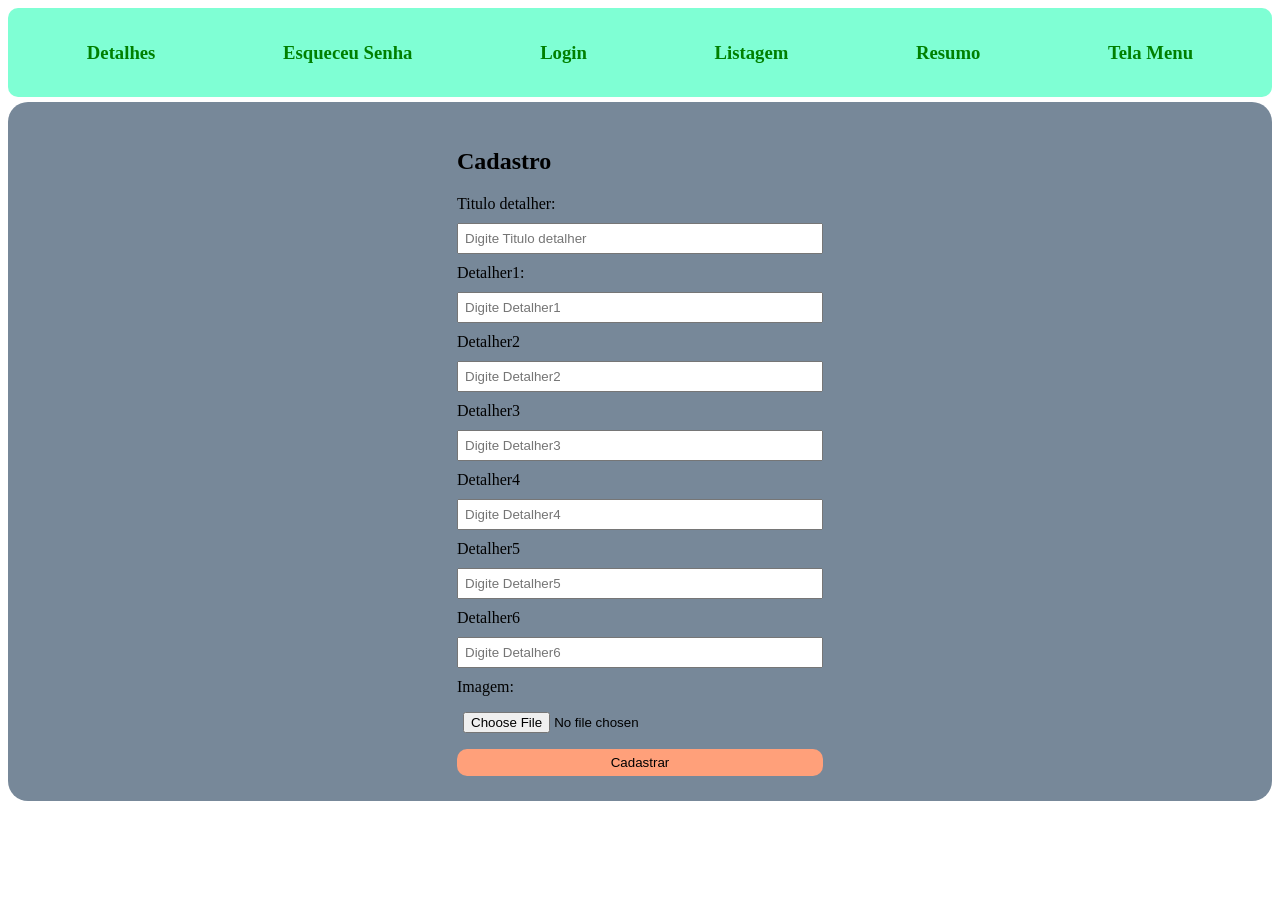
==== Cadastro/cadastro.html @ 88623df7 "Add files via upload" ====
<!DOCTYPE html>
<html lang="pt-br">

<head>
    <meta charset="UTF-8">
    <meta name="viewport" content="width=device-width, initial-scale=1.0">
    <title>Document</title>

    <link rel="stylesheet" href="cadastro.css">
    <link rel="stylesheet" href="Global.css">
</head>

<body>

    <nav>
        <a href="../Detalhes/detalhe.html"><h3>Detalhes</h3></a>
        <a href="../EsqueceuSenha/esqueceuSenha.html"><h3>Esqueceu Senha</h3></a>
        <a href="../Login/login.html"><h3>Login</h3></a>
        <a href="../Listagem/listagem.html"><h3>Listagem</h3></a>
        <a href="../Resumo/resumo.html"><h3>Resumo</h3></a>
        <a href="../index.html"><h3>Tela Menu</h3></a>

    </nav> <!-- fechamento do menu -->

    <!-- <h1>Cadastro</h1> título da página -->

    <div class="container"> <!-- container geral (ATENÇÃO: estava escrito errado "contanier") -->

        <div class="card"> <!-- container visual do formulário -->

            <h2>Cadastro</h2> <!-- título interno do card -->

            <form> <!-- início do formulário -->

                  <label>Titulo detalher:</label> <!-- NOME  texto descritivo -->
                <input type="text" placeholder="Digite Titulo detalher"required> <!-- campo de texto -->

                <label>Detalher1:</label> <!-- NOME  texto descritivo -->
                <input type="text" placeholder="Digite Detalher1"required> <!-- campo de texto -->

                <label>Detalher2</label> <!-- ENDEREÇO -->
                <input type="text" placeholder="Digite Detalher2"required>

                <label>Detalher3</label> <!-- NÚMERO -->
                <input type="text" placeholder="Digite Detalher3"required>

                <label>Detalher4</label><!-- BAIRRO -->
                <input type="text" placeholder="Digite Detalher4"required>

                <label>Detalher5</label> <!-- CEP -->
                <input type="text" placeholder="Digite Detalher5"required>

                <label>Detalher6</label><!-- CIDADE -->
                <input type="text" placeholder="Digite Detalher6"required>

                <label>Imagem:</label>
                <input type="file" accept="image/*">

                <button type="submit">Cadastrar</button> <!-- BOTÃO  envia o formulário -->

            </form> <!-- fim do formulário -->

        </div>

    </div>


</body>

</html>
---- Cadastro/cadastro.css ----
nav {
    background-color: aquamarine; /* define a cor de fundo do menu */
    
    display: flex;                /* ativa o layout flexível (Flexbox) */
    
    justify-content: space-around; /* distribui os links com espaço ao redor */
    
    align-items: center;         /* alinha os itens verticalmente no centro */
    
    padding: 15px;               /* espaço interno (topo, baixo, esquerda, direita) */
    
    border-radius: 10px;         /* arredonda os cantos do nav */
    
    text-decoration: none;       /* NÃO funciona aqui para links (ver observação abaixo) */
}

/* CORRETO → aplicar nos links */
nav a {
    text-decoration: none;       /* remove o underline dos links */
    color: green;                /* define a cor do texto */
}

.container {
    background-color: lightslategrey;
    display: flex;           /* ativa o flex */
    flex-direction: column;  /* coloca um abaixo do outro */

    justify-content: center; /* centraliza vertical */
    align-items: center;     /* centraliza horizontal */

    gap: 20px;               /* espaço entre os elementos */
     margin-top: 5px;        /*espaço acima */

    border: none;
    border-radius: 20px;
    padding: 2% 
}

form {
    display: flex;              /* ativa flex */
    flex-direction: column;     /* coloca um abaixo do outro */
    align-items: start;        /* Posiciona itens a partir do início */
    gap: 10px;                  /* espaço entre campos */
}

.card img {
    width: 150px;        /* tamanho da imagem */
    display: block;      /* permite centralizar */
    margin: 0 auto 20px; /* centraliza + espaço abaixo */
    float: right;
}

.campo {
    display: flex;          /* coloca lado a lado */
    align-items: center;    /* alinha verticalmente */
    justify-content: center;/* mantém centralizado na tela */
    gap: 10px;              /* espaço entre label e input */
}

label {
    width: 100px;           /* largura fixa (alinha todos) */
     text-align: start;       /* texto encostado no input */
}

input {
    width: 350px;           /* tamanho dos inputs */
    padding: 6px;
}

button {
     width: 100%;           /* 100% do container, tamanho dos botões */
    padding: 6px;
    background-color: lightsalmon;
    border: none;
    border-radius: 10px;
}
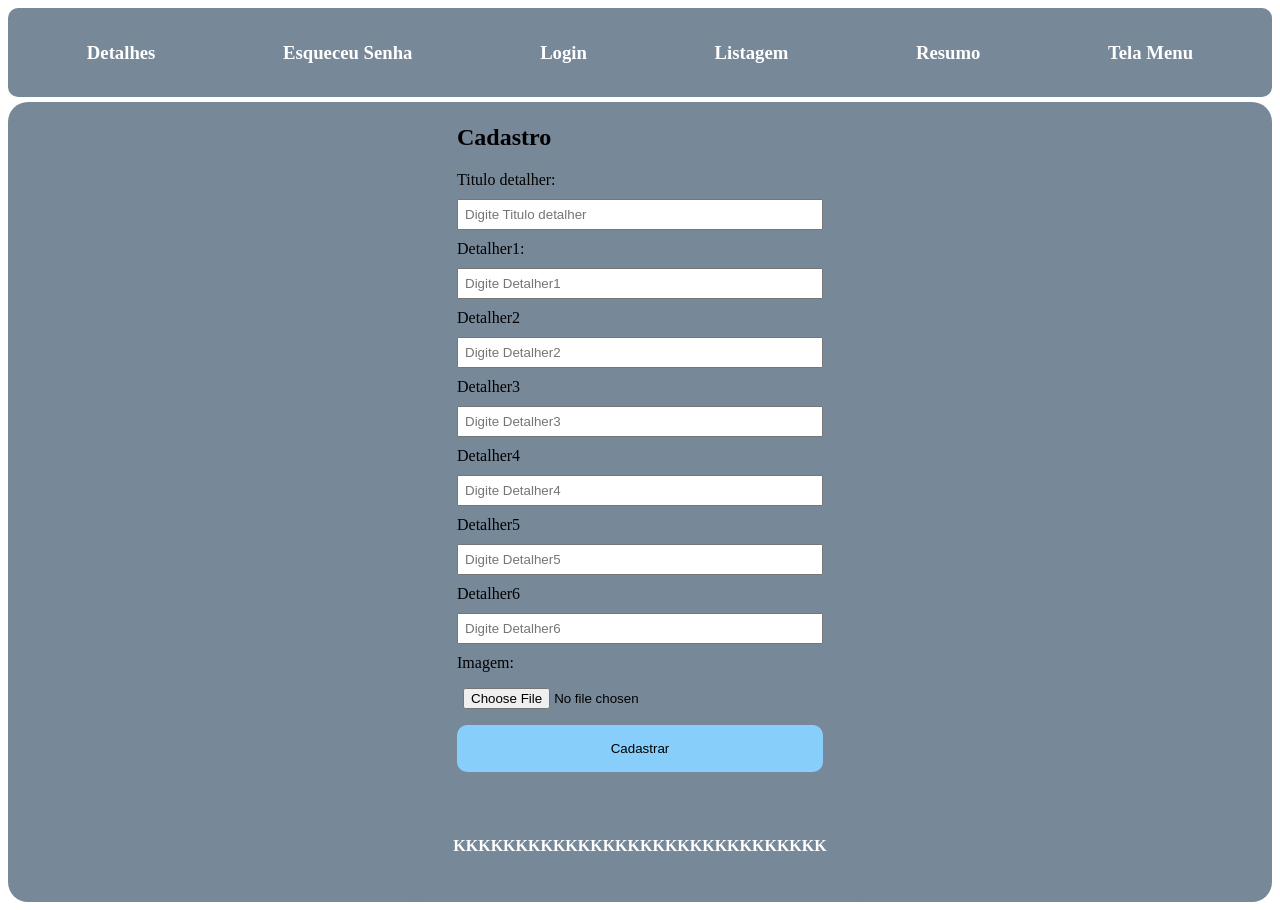
==== commit 99b49c48: "Add files via upload" ====
--- a/Cadastro/cadastro.html
+++ b/Cadastro/cadastro.html
@@ -62,7 +62,15 @@
 
         </div>
 
+            <footer>
+
+    <h4>KKKKKKKKKKKKKKKKKKKKKKKKKKKKKK</h4> <!-- título interno do card -->
+
+</footer>
+
     </div>
+
+
 
 
 </body>
--- a/Cadastro/cadastro.css
+++ b/Cadastro/cadastro.css
@@ -1,6 +1,6 @@
 
 nav {
-    background-color: aquamarine; /* define a cor de fundo do menu */
+    background-color: lightslategray; /* define a cor de fundo do menu */
     
     display: flex;                /* ativa o layout flexível (Flexbox) */
     
@@ -18,7 +18,7 @@
 /* CORRETO → aplicar nos links */
 nav a {
     text-decoration: none;       /* remove o underline dos links */
-    color: green;                /* define a cor do texto */
+    color: white;                /* define a cor do texto */
 }
 
 .container {
@@ -34,7 +34,8 @@
 
     border: none;
     border-radius: 20px;
-    padding: 2% 
+    padding: 2px
+    
 }
 
 form {
@@ -70,8 +71,98 @@
 
 button {
      width: 100%;           /* 100% do container, tamanho dos botões */
-    padding: 6px;
-    background-color: lightsalmon;
+    padding: 16px;
+   background-color: lightskyblue;
     border: none;
     border-radius: 10px;
+}
+
+/* Rodapé Fixo no Final */
+footer {
+    background-color: lightslategray;
+    color: white;
+    text-align: center;
+    padding: 45px; /* Padding fixo evita distorções em telas menores */
+    border-radius: 15px;
+    margin-top: auto;
+}
+
+footer h4 {
+    margin: 0;
+}
+
+
+
+/* ================== Responsividade ============================== */
+
+#celular {
+    display: block;/*Mostra conteúdo para celular.  */
+
+}
+
+#Tablet {
+    display: none;/*Esconde conteúdo para tablet.  */
+
+}
+
+#PC {
+
+    display: none;/* Esconde conteúdo para PC. */
+}
+
+@media (min-width:360px) {
+
+    body {
+     /* Muda fundo para lightslategray.*/
+        background-color: lightslategray;
+
+    }
+/* Esconde Tablet e PC*/
+    #Tablet,
+    #PC {
+ /* mostra só celular.   */
+        display: none;
+    }
+
+}
+
+@media (min-width:768px) {
+   
+    body {
+         /*Fundo vira lightyellow.*/
+        background-color: lightyellow;
+    }
+  /* Esconde celular e PC*/
+    #celular,
+    #PC {
+
+        display: none;
+
+    }
+  /* mostra Tablet.*/
+    #Tablet {
+
+        display: block;
+    }
+}
+
+@media (min-width:1024px) {
+/*Fundo vira thistle (roxo claro).*/
+    body {
+
+        background-color: white;
+    }
+   /* Esconde celular e Tablet*/
+    #celular,
+    #Tablet {
+
+        display: none;
+
+    }
+   /*  mostra PC. */ 
+       #PC {
+
+        display: block;
+    }
+
 }
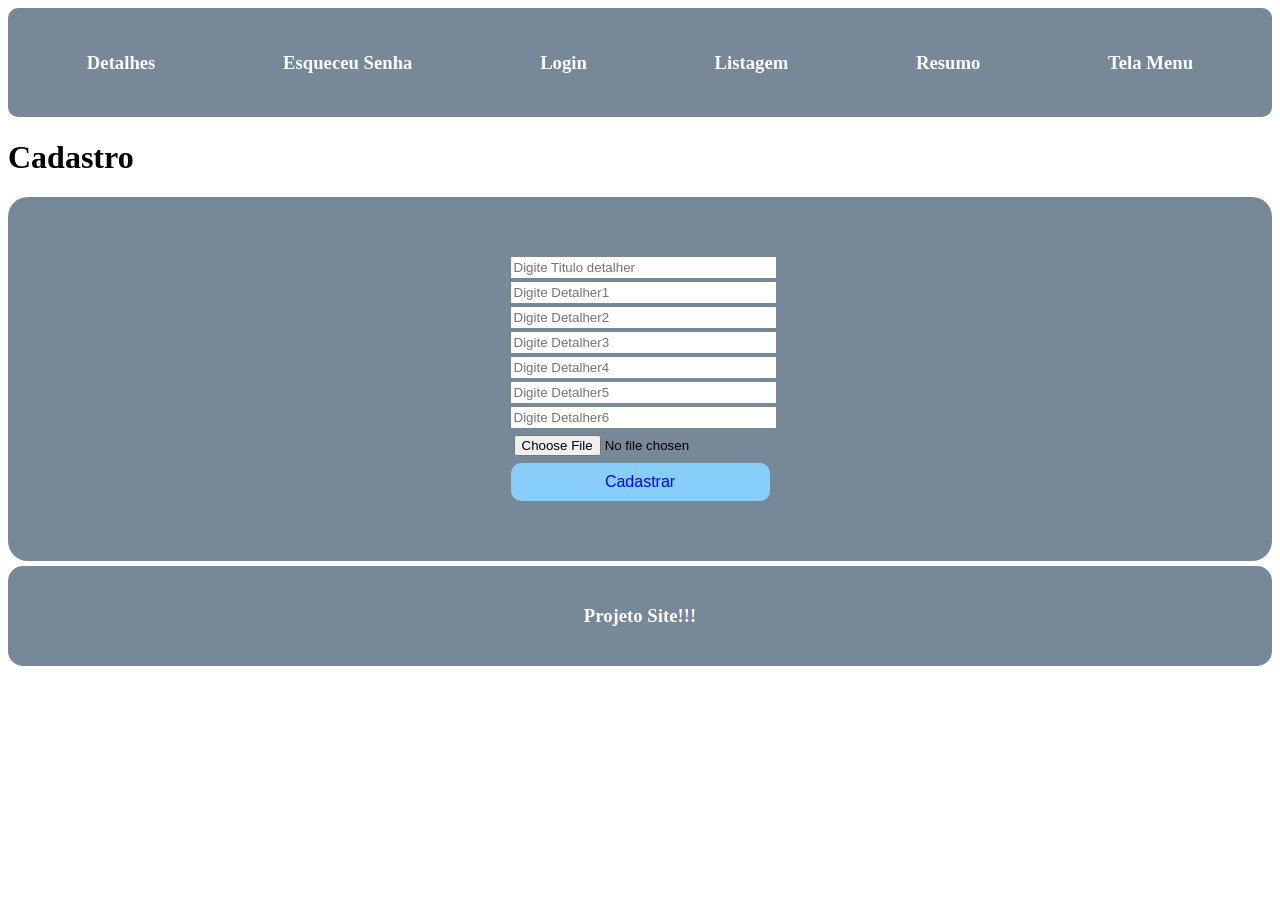
==== commit 69c861e0: "Add files via upload" ====
--- a/Cadastro/cadastro.html
+++ b/Cadastro/cadastro.html
@@ -13,47 +13,57 @@
 <body>
 
     <nav>
-        <a href="../Detalhes/detalhe.html"><h3>Detalhes</h3></a>
-        <a href="../EsqueceuSenha/esqueceuSenha.html"><h3>Esqueceu Senha</h3></a>
-        <a href="../Login/login.html"><h3>Login</h3></a>
-        <a href="../Listagem/listagem.html"><h3>Listagem</h3></a>
-        <a href="../Resumo/resumo.html"><h3>Resumo</h3></a>
-        <a href="../index.html"><h3>Tela Menu</h3></a>
+        <a href="../Detalhes/detalhe.html">
+            <h3>Detalhes</h3>
+        </a>
+        <a href="../EsqueceuSenha/esqueceuSenha.html">
+            <h3>Esqueceu Senha</h3>
+        </a>
+        <a href="../Login/login.html">
+            <h3>Login</h3>
+        </a>
+        <a href="../Listagem/listagem.html">
+            <h3>Listagem</h3>
+        </a>
+        <a href="../Resumo/resumo.html">
+            <h3>Resumo</h3>
+        </a>
+        <a href="../index.html">
+            <h3>Tela Menu</h3>
+        </a>
 
     </nav> <!-- fechamento do menu -->
 
-    <!-- <h1>Cadastro</h1> título da página -->
+    <h1>Cadastro</h1> <!-- título da página -->
 
-    <div class="container"> <!-- container geral (ATENÇÃO: estava escrito errado "contanier") -->
+    <div class="Container"> <!-- container geral (ATENÇÃO: estava escrito errado "contanier") -->
 
         <div class="card"> <!-- container visual do formulário -->
 
-            <h2>Cadastro</h2> <!-- título interno do card -->
-
             <form> <!-- início do formulário -->
 
-                  <label>Titulo detalher:</label> <!-- NOME  texto descritivo -->
-                <input type="text" placeholder="Digite Titulo detalher"required> <!-- campo de texto -->
+                <!-- <label>Titulo detalher:</label> NOME  texto descritivo -->
+                <input type="text" placeholder="Digite Titulo detalher" required> <!-- campo de texto -->
 
-                <label>Detalher1:</label> <!-- NOME  texto descritivo -->
-                <input type="text" placeholder="Digite Detalher1"required> <!-- campo de texto -->
+                <!-- <label>Detalher1</label> NOME  texto descritivo -->
+                <input type="text" placeholder="Digite Detalher1" required> <!-- campo de texto -->
 
-                <label>Detalher2</label> <!-- ENDEREÇO -->
-                <input type="text" placeholder="Digite Detalher2"required>
+                <!-- <label>Detalher2</label> ENDEREÇO -->
+                <input type="text" placeholder="Digite Detalher2" required>
+                
+                <!-- <label>Detalher3</label> NÚMERO -->
+                <input type="text" placeholder="Digite Detalher3" required>
 
-                <label>Detalher3</label> <!-- NÚMERO -->
-                <input type="text" placeholder="Digite Detalher3"required>
+                <!-- <label>Detalher4</label> BAIRRO -->
+                <input type="text" placeholder="Digite Detalher4" required>
 
-                <label>Detalher4</label><!-- BAIRRO -->
-                <input type="text" placeholder="Digite Detalher4"required>
+                <!-- <label>Detalher5</label> CEP -->
+                <input type="text" placeholder="Digite Detalher5" required>
 
-                <label>Detalher5</label> <!-- CEP -->
-                <input type="text" placeholder="Digite Detalher5"required>
+                <!-- <label>Detalher6</label>    CIDADE -->
+                <input type="text" placeholder="Digite Detalher6" required>
 
-                <label>Detalher6</label><!-- CIDADE -->
-                <input type="text" placeholder="Digite Detalher6"required>
-
-                <label>Imagem:</label>
+                <!-- <label>Imagem:</label> -->
                 <input type="file" accept="image/*">
 
                 <button type="submit">Cadastrar</button> <!-- BOTÃO  envia o formulário -->
@@ -62,11 +72,11 @@
 
         </div>
 
-            <footer>
+        <footer>
 
-    <h4>KKKKKKKKKKKKKKKKKKKKKKKKKKKKKK</h4> <!-- título interno do card -->
+            <h3>Projeto Site!!!</h3> <!-- título interno do card -->
 
-</footer>
+        </footer>
 
     </div>
 
--- a/Cadastro/cadastro.css
+++ b/Cadastro/cadastro.css
@@ -1,48 +1,43 @@
 
 nav {
-    background-color: lightslategray; /* define a cor de fundo do menu */
-    
-    display: flex;                /* ativa o layout flexível (Flexbox) */
-    
-    justify-content: space-around; /* distribui os links com espaço ao redor */
-    
-    align-items: center;         /* alinha os itens verticalmente no centro */
-    
-    padding: 15px;               /* espaço interno (topo, baixo, esquerda, direita) */
-    
-    border-radius: 10px;         /* arredonda os cantos do nav */
-    
-    text-decoration: none;       /* NÃO funciona aqui para links (ver observação abaixo) */
+    background-color: lightslategray; /* define a cor de fundo do menu */    
+    display: flex;                      /* ativa o layout flexível (Flexbox) */
+    justify-content: space-around;      /* distribui os links com espaço ao redor */   
+    align-items: center;                /* alinha os itens verticalmente no centro */
+    padding: 15px;                      /* espaço interno (topo, baixo, esquerda, direita) */
+    border-radius: 10px;                /* arredonda os cantos do nav */
+   
+}
+  
+
+nav a {
+    text-decoration: none; /* remove o underline dos links */
+    color: white;        /* define a cor do texto */
+    padding: 10px 15px;     /* espaço interno para aumentar a área clicável */
+    text-size-adjust: auto; /* ajusta o tamanho do texto para melhor legibilidade em telas menores */
+  
 }
 
-/* CORRETO → aplicar nos links */
-nav a {
-    text-decoration: none;       /* remove o underline dos links */
-    color: white;                /* define a cor do texto */
-}
-
-.container {
-    background-color: lightslategrey;
+.card{
+    background-color: lightslategray;
     display: flex;           /* ativa o flex */
-    flex-direction: column;  /* coloca um abaixo do outro */
-
+    /* flex-direction: column;  coloca um abaixo do outro */
     justify-content: center; /* centraliza vertical */
-    align-items: center;     /* centraliza horizontal */
-
+    align-items: initial;    /* centraliza horizontal */
     gap: 20px;               /* espaço entre os elementos */
-     margin-top: 5px;        /*espaço acima */
-
-    border: none;
-    border-radius: 20px;
-    padding: 2px
-    
-}
+    margin-top: 5px;         /*espaço acima */
+    margin-bottom: 5px;      /* espaço abaixo */
+    border: none;            /* remove borda padrão */
+    border-radius: 20px;     /* arredonda os cantos do card */
+    padding: 60px;           /* espaço interno para melhor usabilidade */
+    text-align: right;       /* alinha o texto à direita */
+           }
 
 form {
-    display: flex;              /* ativa flex */
-    flex-direction: column;     /* coloca um abaixo do outro */
-    align-items: start;        /* Posiciona itens a partir do início */
-    gap: 10px;                  /* espaço entre campos */
+    display: flex;          /* ativa flex */
+    flex-direction: column; /* coloca um abaixo do outro */
+    align-items: start;     /* Posiciona itens a partir do início */
+    gap: 4px;               /* espaço entre campos */
 }
 
 .card img {
@@ -56,24 +51,33 @@
     display: flex;          /* coloca lado a lado */
     align-items: center;    /* alinha verticalmente */
     justify-content: center;/* mantém centralizado na tela */
-    gap: 10px;              /* espaço entre label e input */
+    gap: 3px;              /* espaço entre label e input */
+    width: 100%;          /* ocupa toda a largura disponível */
+   
 }
 
 label {
     width: 100px;           /* largura fixa (alinha todos) */
-     text-align: start;       /* texto encostado no input */
+    text-align: right; /* alinha o texto à direita para ficar próximo ao input */
+   
+     
 }
 
 input {
-    width: 350px;           /* tamanho dos inputs */
-    padding: 6px;
+    width: 100%;           /* tamanho dos inputs */
+    max-width: 350px; /* limita o tamanho máximo para telas maiores */
+    padding: 3px;/* espaço interno para melhor usabilidade */
+     border: none;/* remove borda padrão */
 }
 
 button {
      width: 100%;           /* 100% do container, tamanho dos botões */
-    padding: 16px;
-   background-color: lightskyblue;
-    border: none;
+    padding: 10px; /* espaço interno para melhor usabilidade */
+   background-color: lightskyblue;/* cor de fundo do botão */
+    border: none;/* remove borda padrão */
+     color: blue;/* cor do texto do botão */
+     font-size: 16px; /* tamanho da fonte */
+      cursor: pointer; /* muda o cursor para indicar que é clicável */
     border-radius: 10px;
 }
 
@@ -82,9 +86,9 @@
     background-color: lightslategray;
     color: white;
     text-align: center;
-    padding: 45px; /* Padding fixo evita distorções em telas menores */
+    padding: 20px; /* Padding fixo evita distorções em telas menores */
     border-radius: 15px;
-    margin-top: auto;
+    margin-top: 2px;
 }
 
 footer h4 {
@@ -122,6 +126,7 @@
     #PC {
  /* mostra só celular.   */
         display: none;
+
     }
 
 }
